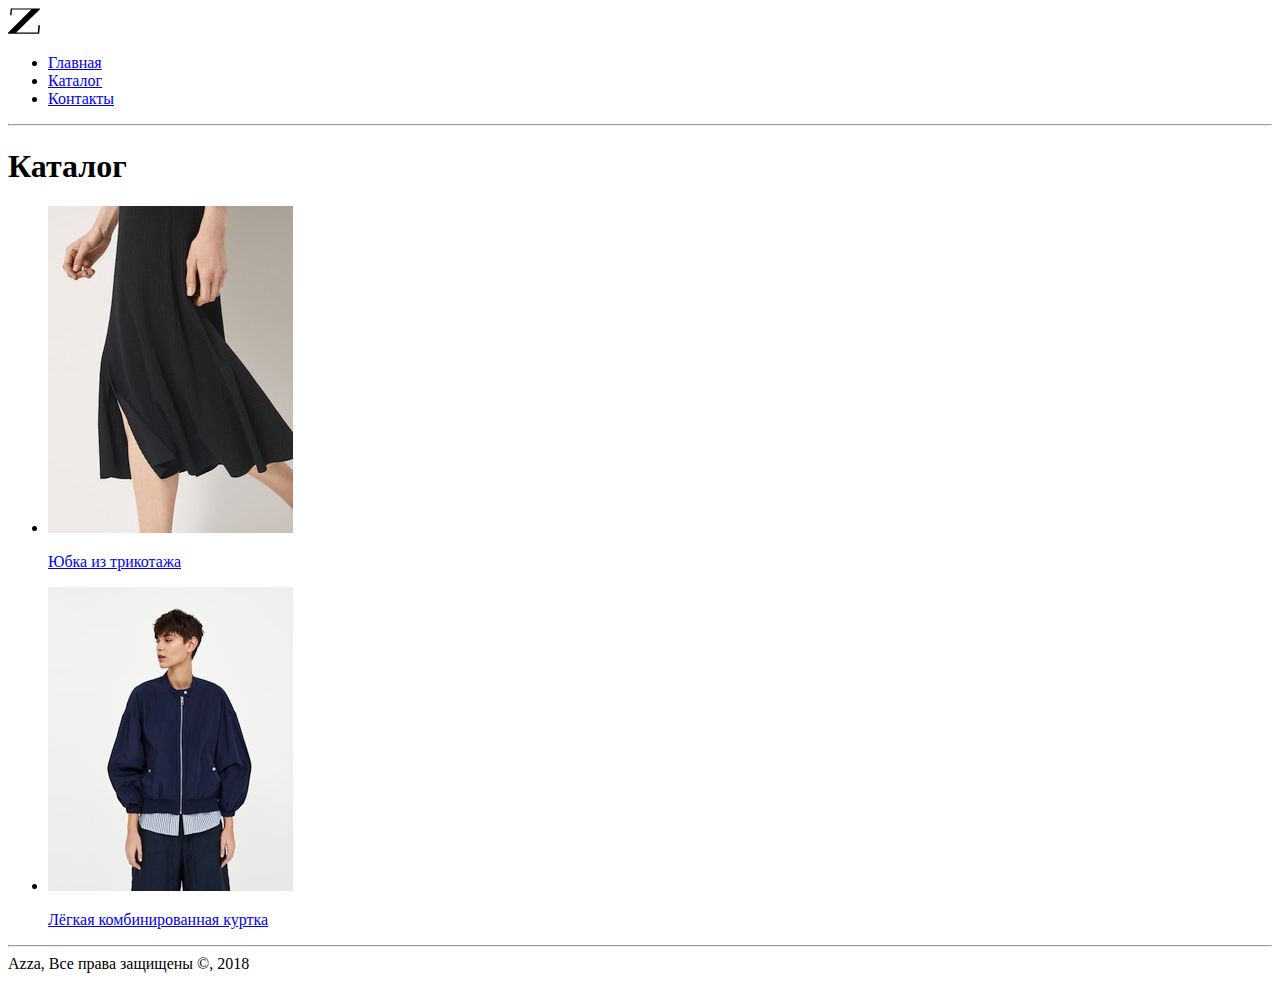
==== catalog/index.html @ 4ab6d03a "task2" ====
<!DOCTYPE html>
<html lang="ru">
<head>
    <meta charset="UTF-8">
    <meta name="viewport" content="width=device-width, initial-scale=1.0">
    <meta http-equiv="X-UA-Compatible" content="ie=edge">
    <title>Каталог</title>
</head>
<body>
    <header>
        <img src="../img/logo-azza-16.svg" alt="Zorro" width="32">
        <ul class="menu">
            <li><a href="../index.html">Главная</a></li>
            <li><a href="#">Каталог</a></li>
            <li><a href="../contacts.html">Контакты</a></li>
        </ul>
        <hr>
    </header>
    <main>
        <h1>Каталог</h1>
        <ul>
            <li>
                <a href="skirt.html"><img src="../img/ribbed_skirt_w245.jpg" alt="Юбка"></a>
                <p><a href="skirt.html">Юбка из трикотажа</a></p>
            </li>
            <li>
                <a href="jacket.html"><img src="../img/lite_jacket_w245.jpg" alt="Куртка"></a>         
                <p><a href="jacket.html">Лёгкая комбинированная куртка</a></p>
            </li>
        </ul>
    </main>
    <footer>
        <hr>
        Azza, Все права защищены &copy;, 2018
    </footer>
</body>
</html>
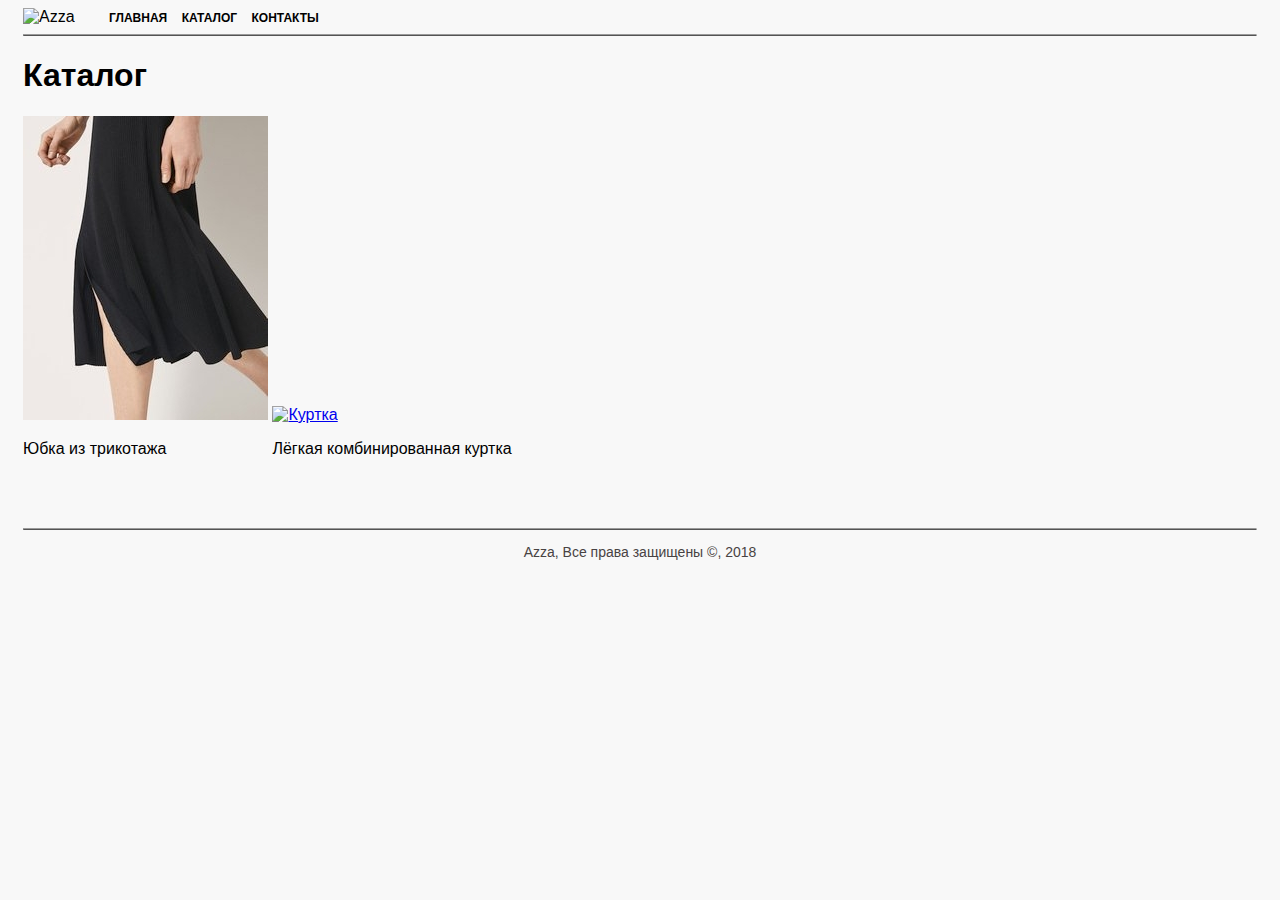
==== commit 6786a9ba: "task3" ====
--- a/catalog/index.html
+++ b/catalog/index.html
@@ -4,34 +4,42 @@
     <meta charset="UTF-8">
     <meta name="viewport" content="width=device-width, initial-scale=1.0">
     <meta http-equiv="X-UA-Compatible" content="ie=edge">
+    <link rel="stylesheet" href="../style.css">    
     <title>Каталог</title>
 </head>
-<body>
-    <header>
-        <img src="../img/logo-azza-16.svg" alt="Zorro" width="32">
-        <ul class="menu">
-            <li><a href="../index.html">Главная</a></li>
-            <li><a href="#">Каталог</a></li>
-            <li><a href="../contacts.html">Контакты</a></li>
+<body class="page">
+<header class="header">
+        <img class="header__logo" src="../img/logo-azza-16.svg" alt="Azza" width="32">
+        <ul class="menu header__menu">
+            <li class="menu__item">
+                <a class="menu__link" href="../index.html">Главная</a>
+            </li>
+            <li class="menu__item">
+                <a class="menu__link" href="#">Каталог</a>
+            </li>
+            <li class="menu__item">
+                <a class="menu__link" href="../contacts.html">Контакты</a>
+            </li>
         </ul>
-        <hr>
+        <hr class="hr">
     </header>
     <main>
         <h1>Каталог</h1>
-        <ul>
-            <li>
-                <a href="skirt.html"><img src="../img/ribbed_skirt_w245.jpg" alt="Юбка"></a>
-                <p><a href="skirt.html">Юбка из трикотажа</a></p>
+        <ul class="catalog">
+            <li class="catalog-item">
+                <a href="skirt.html" class="catalog-item__img"><img src="../img/ribbed_skirt_w245.jpg" alt="Юбка"></a>
+                <p class="catalog-item__description"><a class="catalog-item__title" href="skirt.html">Юбка из трикотажа</a></p>
             </li>
-            <li>
-                <a href="jacket.html"><img src="../img/lite_jacket_w245.jpg" alt="Куртка"></a>         
-                <p><a href="jacket.html">Лёгкая комбинированная куртка</a></p>
+            <li class="catalog-item">
+                <a href="jacket.html" class="catalog-item__img"><img src="../img/lite_jacket_w245.jpg" alt="Куртка"></a>         
+                <p class="catalog-item__description"><a class="catalog-item__title" href="jacket.html">Лёгкая комбинированная куртка</a></p>
             </li>
         </ul>
     </main>
-    <footer>
-        <hr>
-        Azza, Все права защищены &copy;, 2018
+    <footer class="footer">
+        <hr class="hr">
+        <p class="footer__text">Azza, Все права защищены &copy;, 2018</p>
+        
     </footer>
 </body>
 </html>--- a/style.css
+++ b/style.css
@@ -0,0 +1,165 @@
+.page{
+    background-color: #f8f8f8;
+    padding-left: 15px;
+    padding-right: 15px;
+    font-family: Arial, Helvetica, sans-serif;
+}
+
+.header__logo{
+    margin-right: 30px;
+}
+
+.menu{
+    list-style-type: none;
+    padding-left: 0;
+    display: inline;
+}
+
+.menu__item{
+    margin-right: 10px;
+    display: inline;
+}
+
+.menu__link{
+    text-decoration: none;
+    color: #000;
+    text-transform: uppercase;
+    font-size: 12px ;
+    font-weight: bold;
+}
+
+.menu__link:hover{
+    text-decoration: underline;
+}
+
+.hr{
+    border-bottom-color: #000;
+}
+
+.item__image{
+    background-color: black;
+    padding: 2px;
+}
+
+.size-selector{
+    list-style-type: none;
+    padding-left: 0;
+}
+
+.item__subtitle{
+    padding: 10px;
+    color: #000;
+    font-size: 18px;
+    font-weight: 400;
+    background-color: #eaeaea;
+}
+
+.item__short-description{
+    color: #707070;
+    font-size: 14px;
+    font-style: italic;
+    line-height: 16px;
+}
+
+.item__list{
+    list-style-type: none;
+    list-style-image: url(img/logo-azza-w20.png);
+}
+
+.item__list-item{
+    line-height: 2;
+    font-size: 16px;
+    color: #484343;
+}
+
+
+.item__description{
+    color: #484343;
+    font-size: 16px;
+    font-weight: 400;
+    line-height: 24px;
+    text-align: left;
+}
+
+.btn{
+    text-transform: uppercase;
+    font-size: 14px;
+    padding: 15px;
+    font-weight: bold;
+    border: 2px solid black;
+    background-color: #fff;
+    cursor: pointer;
+}
+
+.footer{
+    padding-top: 30px;
+}
+.footer__text{
+    text-align: center;
+    font-size: 14px;
+    color: #484343;
+}
+
+.form__text-input{
+    box-sizing: border-box;
+    width: 400px;
+    height: 40px;
+    padding: 5px 10px;
+    font-size: 16px;
+    border: 1px solid black;
+
+}
+
+.form__textarea{
+    box-sizing: border-box;
+    width: 400px;
+    height: 100px;
+    padding: 10px 10px;
+    font: 400 16px Arial;
+    border: 1px solid black;
+}
+
+.form__field{
+    margin-bottom: 15px;
+}
+
+.form__label{
+    font-weight: bold;
+    font-size: 14px;
+    display: inline-block;
+    margin-bottom: 5px;
+}
+
+.contacts__list{
+    list-style-type: square;
+}
+
+
+.contacts__list-item{
+    line-height: 2;
+    font-size: 16px;
+    color: #484343;
+}
+
+.catalog{
+    list-style-type: none;
+    padding-left: 0;
+}
+
+.catalog-item{
+    display: inline-block;
+}
+
+.catalog-item__title{
+    text-decoration: none;
+    color: #000;
+}
+
+.catalog-item__title:hover{
+    text-decoration: underline;
+}
+
+.catalog-item__img:hover + .catalog-item__description{
+    text-decoration: underline;
+}
+
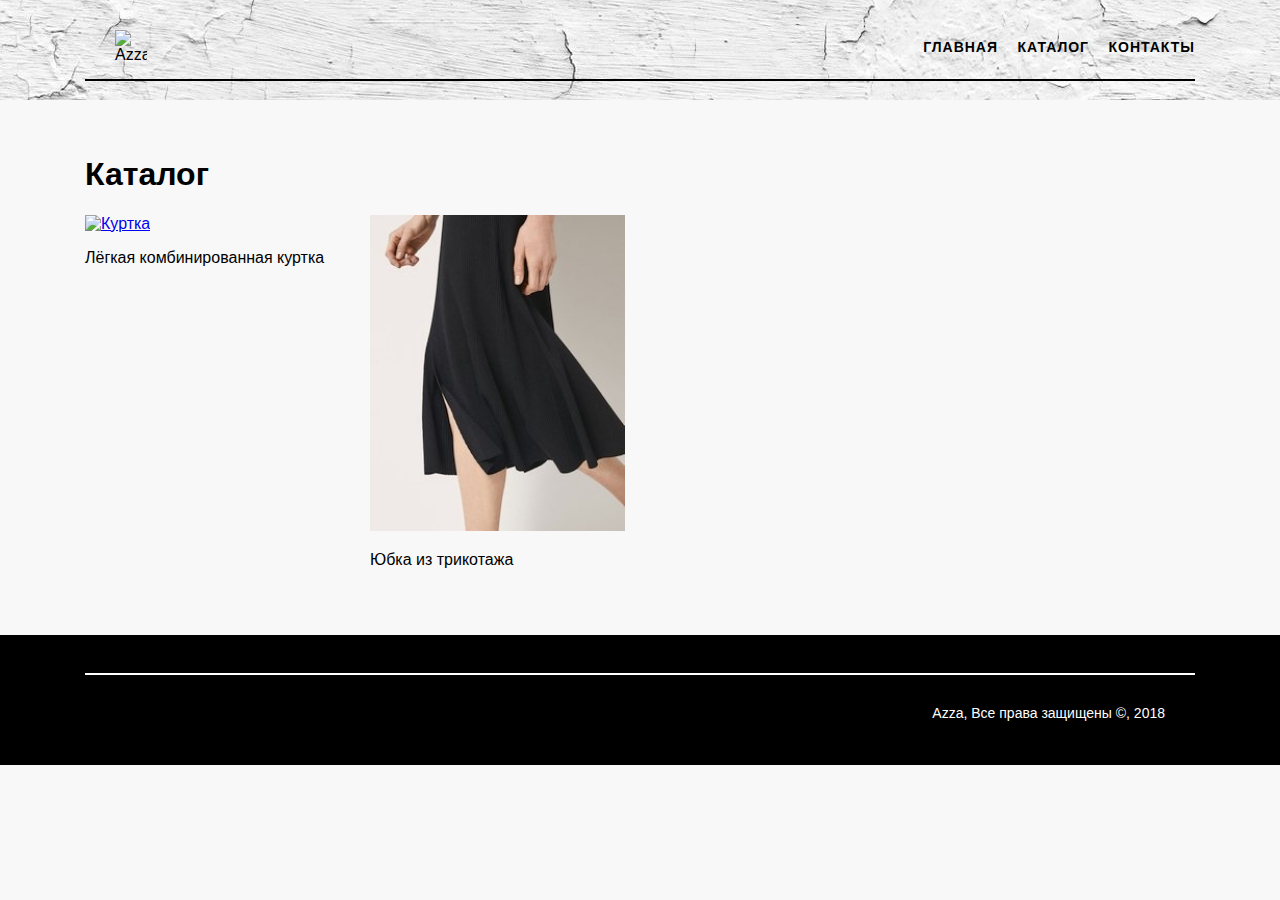
==== commit 6382536e: "task5" ====
--- a/catalog/index.html
+++ b/catalog/index.html
@@ -1,45 +1,67 @@
 <!DOCTYPE html>
 <html lang="ru">
+
 <head>
     <meta charset="UTF-8">
     <meta name="viewport" content="width=device-width, initial-scale=1.0">
     <meta http-equiv="X-UA-Compatible" content="ie=edge">
-    <link rel="stylesheet" href="../style.css">    
+    <link rel="stylesheet" href="../style.css">
     <title>Каталог</title>
 </head>
+
 <body class="page">
-<header class="header">
-        <img class="header__logo" src="../img/logo-azza-16.svg" alt="Azza" width="32">
-        <ul class="menu header__menu">
-            <li class="menu__item">
-                <a class="menu__link" href="../index.html">Главная</a>
-            </li>
-            <li class="menu__item">
-                <a class="menu__link" href="#">Каталог</a>
-            </li>
-            <li class="menu__item">
-                <a class="menu__link" href="../contacts.html">Контакты</a>
-            </li>
-        </ul>
-        <hr class="hr">
+    <header class="header">
+        <div class="container">
+            <div class="row row-padded">
+                <img class="header__logo" src="../img/logo-azza-16.svg" alt="Azza" width="32">
+                <ul class="menu header__menu">
+                    <li class="menu__item">
+                        <a class="menu__link" href="../index.html">Главная</a>
+                    </li>
+                    <li class="menu__item">
+                        <a class="menu__link" href="index.html">Каталог</a>
+                    </li>
+                    <li class="menu__item">
+                        <a class="menu__link" href="../contacts.html">Контакты</a>
+                    </li>
+                </ul>
+            </div>
+
+            <hr class="hr header__hr">
+        </div>
     </header>
-    <main>
+    <main class="fix-collapse container">
         <h1>Каталог</h1>
-        <ul class="catalog">
-            <li class="catalog-item">
-                <a href="skirt.html" class="catalog-item__img"><img src="../img/ribbed_skirt_w245.jpg" alt="Юбка"></a>
-                <p class="catalog-item__description"><a class="catalog-item__title" href="skirt.html">Юбка из трикотажа</a></p>
-            </li>
-            <li class="catalog-item">
-                <a href="jacket.html" class="catalog-item__img"><img src="../img/lite_jacket_w245.jpg" alt="Куртка"></a>         
-                <p class="catalog-item__description"><a class="catalog-item__title" href="jacket.html">Лёгкая комбинированная куртка</a></p>
-            </li>
-        </ul>
+        <div class="catalog row">
+            <div class="col-3">
+
+                <a href="jacket.html" class="catalog-item__img">
+                    <img src="../img/lite_jacket_w245.jpg" width="245" alt="Куртка">
+                </a>
+                <p class="catalog-item__description">
+                    <a class="catalog-item__title" href="jacket.html">Лёгкая комбинированная куртка</a>
+                </p>
+
+            </div>
+            <div class="col-3">
+                <a href="skirt.html" class="catalog-item__img">
+                    <img src="../img/ribbed_skirt_w245.jpg" width="245" alt="Юбка">
+                </a>
+                <p class="catalog-item__description">
+                    <a class="catalog-item__title" href="skirt.html">Юбка из трикотажа</a>
+                </p>
+            </div>
+        </div>
     </main>
     <footer class="footer">
-        <hr class="hr">
-        <p class="footer__text">Azza, Все права защищены &copy;, 2018</p>
-        
+        <div class="container">
+            <hr class="hr footer__hr">
+            <p class="footer__text">Azza, Все права защищены &copy;, 2018</p>
+        </div>
+
+
     </footer>
+
 </body>
+
 </html>--- a/style.css
+++ b/style.css
@@ -1,35 +1,120 @@
+header, section, footer, aside, nav, main, article, figure {
+    display: block; 
+}
+
+.container{
+    width: 1140px;
+    margin: 0 auto;
+    padding: 0 15px;
+    box-sizing: border-box;
+}
+
+@media screen and (max-width: 1140px){
+    .container{
+        width: 100%;
+    }
+
+}
+
 .page{
     background-color: #f8f8f8;
+    font-family: Arial, Helvetica, sans-serif;
+    margin: 0;
+}
+
+.fix-collapse{
+    overflow: auto;
+}
+
+.row.row-padded{
+    margin-left: 0;
+    margin-right: 0;
+}
+
+.row{
+    margin-left: -15px;
+    margin-right: -15px;
+}
+.row::after{
+    content:" ";
+    display: table;
+    clear: both;
+}
+
+.col-3,
+.col-6{
+    box-sizing: border-box;
     padding-left: 15px;
     padding-right: 15px;
-    font-family: Arial, Helvetica, sans-serif;
-}
-
+    float: left;
+}
+
+.col-6{
+    width: 50%;
+}
+.col-3{
+    width: 25%;
+}
+
+.header{
+    height: 100px;
+    background-image: url(img/background-crop.jpg);
+    background-repeat: no-repeat;
+    background-size: cover;
+    background-position: center;
+    margin-bottom: 35px;
+
+}
+.header__hr{
+
+    border-top-width: 0;
+    border-left-width: 0;
+    border-right-width: 0;
+    border-bottom: 2px solid black;
+    margin-top: 15px;
+    margin-bottom: 15px;
+}
 .header__logo{
+    float: left;
+    margin-top: 30px;
+    margin-left: 30px;
     margin-right: 30px;
 }
 
 .menu{
+    margin-top: 38px;
+    margin-bottom: 0;
+    float: right;
     list-style-type: none;
     padding-left: 0;
+}
+
+.menu__item{
+    margin-right: 15px;
     display: inline;
 }
 
-.menu__item{
-    margin-right: 10px;
-    display: inline;
+.header .menu__item:last-child{
+    margin-right: 0;
 }
 
 .menu__link{
     text-decoration: none;
     color: #000;
     text-transform: uppercase;
-    font-size: 12px ;
+    font-size: 14px;
+    letter-spacing: 1px;
     font-weight: bold;
 }
 
 .menu__link:hover{
     text-decoration: underline;
+    color: #f53993;
+}
+
+.menu__link:active{
+    text-decoration: underline;
+    color: #c72372;
 }
 
 .hr{
@@ -39,6 +124,12 @@
 .item__image{
     background-color: black;
     padding: 2px;
+    width: 100%;
+}
+
+.item__image:hover{
+    outline: 2px solid #f8f8f8;
+    outline-offset: -2px;
 }
 
 .size-selector{
@@ -54,11 +145,38 @@
     background-color: #eaeaea;
 }
 
-.item__short-description{
-    color: #707070;
-    font-size: 14px;
-    font-style: italic;
-    line-height: 16px;
+.item-table__vertical{
+    font-weight: bold;
+    /* transform: rotate(-90deg); */
+}
+
+.item-table__underline{
+    border-bottom: 1px solid #000;
+}
+
+.item-table {
+    font-size: 14px;
+    border-collapse: collapse;
+}
+
+.item-table th{
+    font-size: 18px;
+    height: 60px;
+    text-align: left;
+    border-bottom: 1px solid #000;
+}
+
+.item-table tr{
+    background-color: #f8f8f8;
+}
+
+.item-table td{
+    padding: 10px;
+}
+
+.item__add-btn{
+    margin-top: 15px;
+    margin-bottom: 35px;
 }
 
 .item__list{
@@ -72,7 +190,7 @@
     color: #484343;
 }
 
-
+.item__short-description,
 .item__description{
     color: #484343;
     font-size: 16px;
@@ -81,6 +199,14 @@
     text-align: left;
 }
 
+.item__short-description::first-letter,
+.item__description::first-letter{
+    font-family: Cambria, Cochin, Georgia, Times, 'Times New Roman', serif;
+    font-size: 28px;
+    font-weight: bold;
+    color: black;
+}
+
 .btn{
     text-transform: uppercase;
     font-size: 14px;
@@ -89,15 +215,42 @@
     border: 2px solid black;
     background-color: #fff;
     cursor: pointer;
+    margin-right: 10px;
+
+}
+
+
+
+.btn:hover{
+    outline-color: #f53993;
+    background-color: #f53993;
+    color: white; 
+}
+
+.btn:active{
+    outline-color: #c72372;
+    background-color: #c72372;
+    color: white;     
 }
 
 .footer{
+    margin-top: 50px;
     padding-top: 30px;
+    background-color: #000;
+    height: 100px;
+}
+.footer__hr{
+    border-top-width: 0;
+    border-left-width: 0;
+    border-right-width: 0;
+    border-bottom: 2px solid #fff;      
 }
 .footer__text{
-    text-align: center;
-    font-size: 14px;
-    color: #484343;
+    color: #fff;
+    text-align: right;
+    font-size: 14px;
+    margin-top: 30px;
+    margin-right: 30px;    
 }
 
 .form__text-input{
@@ -110,6 +263,18 @@
 
 }
 
+.form__textarea:focus,
+.form__text-input:focus{
+    color: #1f8e29;
+    outline-color: #6eda4a;
+    background-color: #f9fff3;
+}
+
+.form__textarea,
+.form__text-input{
+    text-transform: capitalize;
+}
+
 .form__textarea{
     box-sizing: border-box;
     width: 400px;
@@ -150,6 +315,10 @@
     display: inline-block;
 }
 
+.catalog-item__img img{
+    width: 100%;
+}
+
 .catalog-item__title{
     text-decoration: none;
     color: #000;
